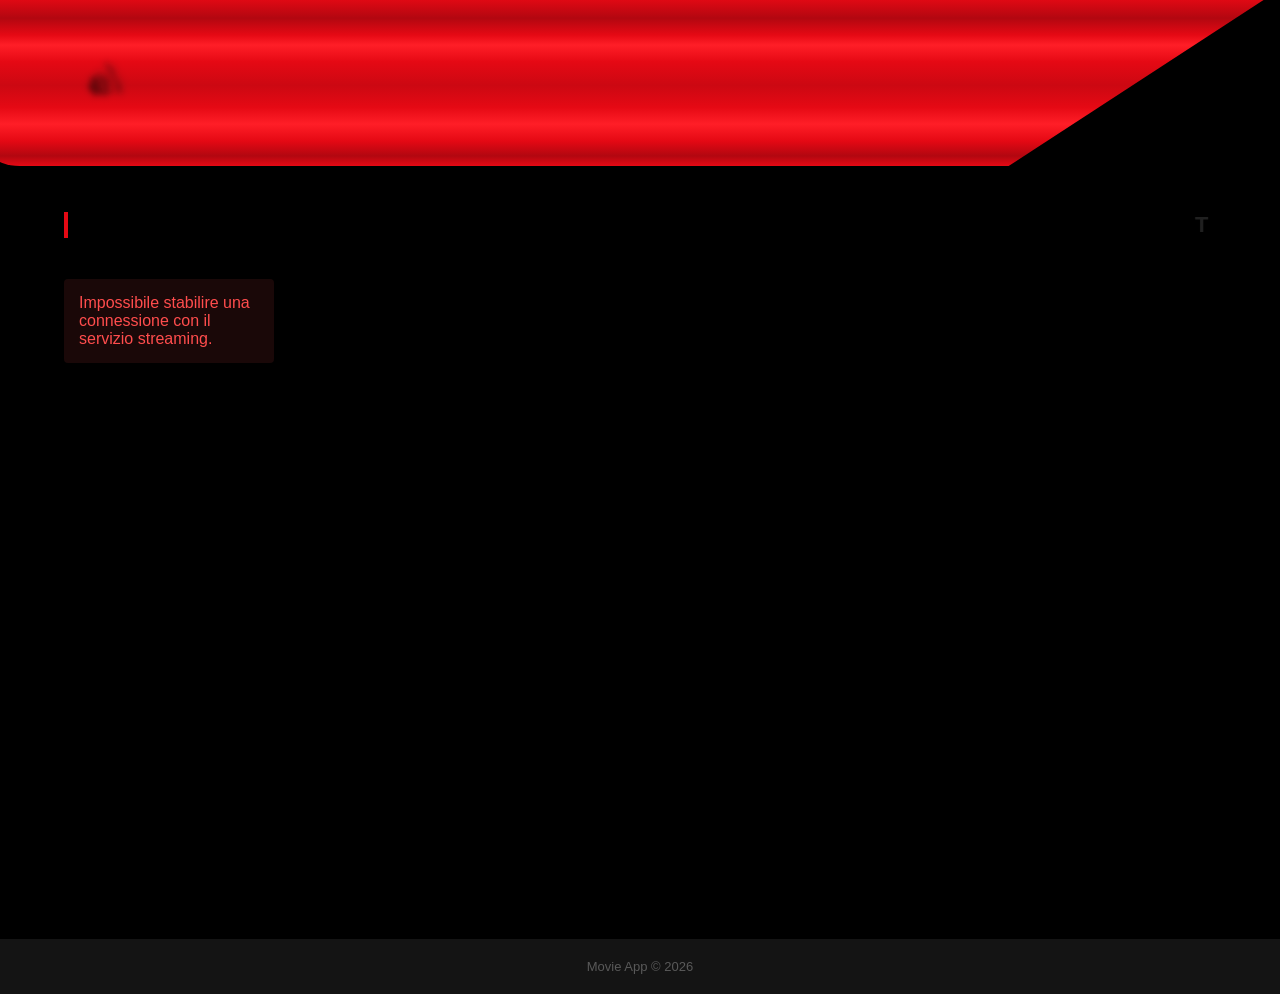
==== index.html @ 5f88de70 "Add index.html with redirect to home page" ====
<!DOCTYPE html>
<html lang="it">
  <head>
    <meta charset="UTF-8">
    <!-- Questo meta tag reindirizza istantaneamente l'utente alla tua home -->
    <meta http-equiv="refresh" content="0; url=html/home.html" />
    <title>Caricamento Movie App...</title>
  </head>
  <body>
  </body>
</html>
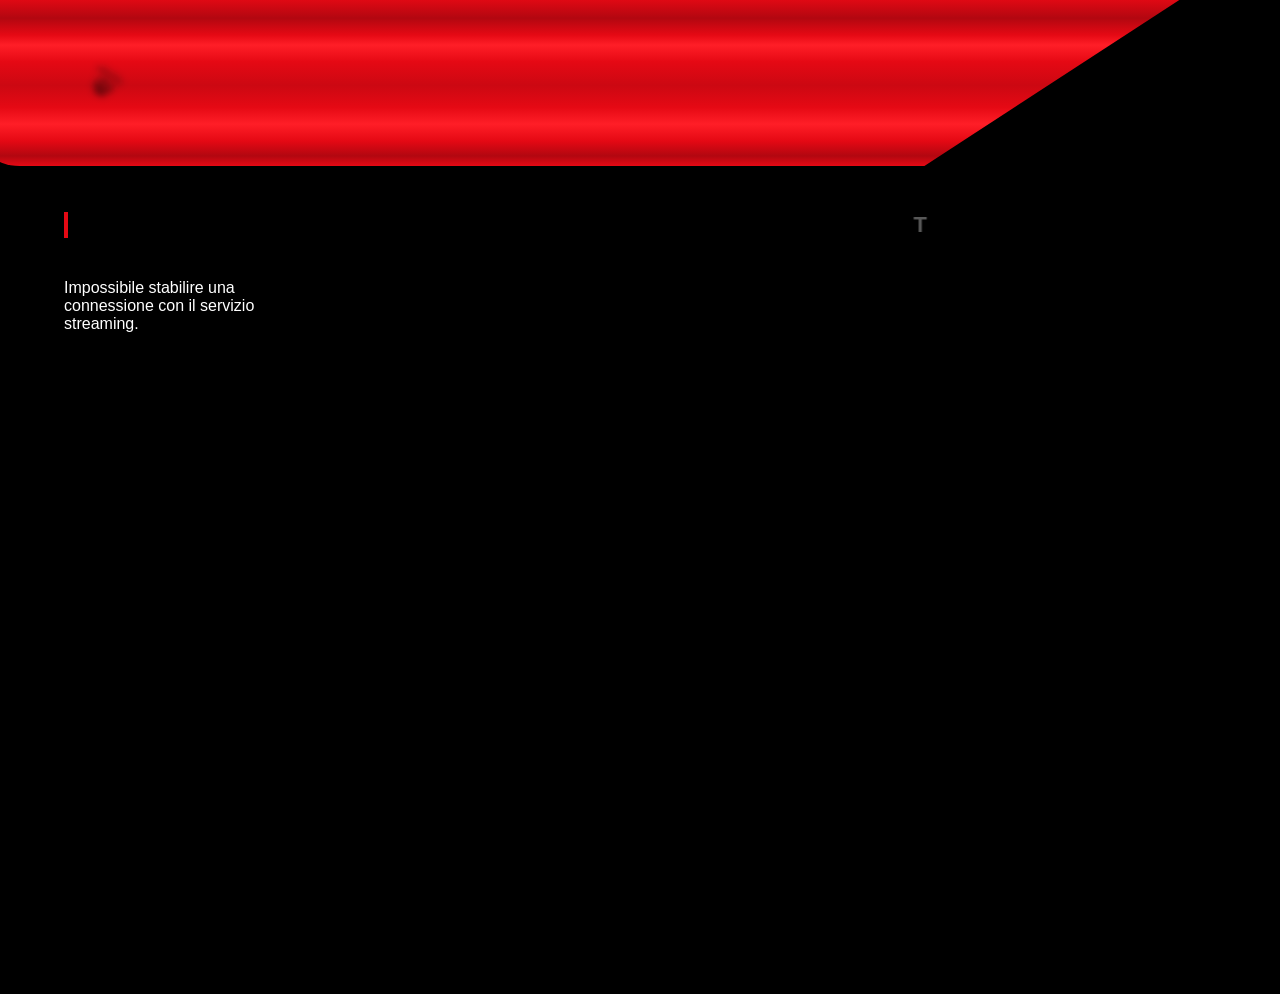
==== commit 976852cb: "Update index.html" ====
--- a/index.html
+++ b/index.html
@@ -5,6 +5,7 @@
     <!-- Questo meta tag reindirizza istantaneamente l'utente alla tua home -->
     <meta http-equiv="refresh" content="0; url=html/home.html" />
     <title>Caricamento Movie App...</title>
+<link rel="icon" type="image/png" href="../img/logo-nero.png" />
   </head>
   <body>
   </body>
